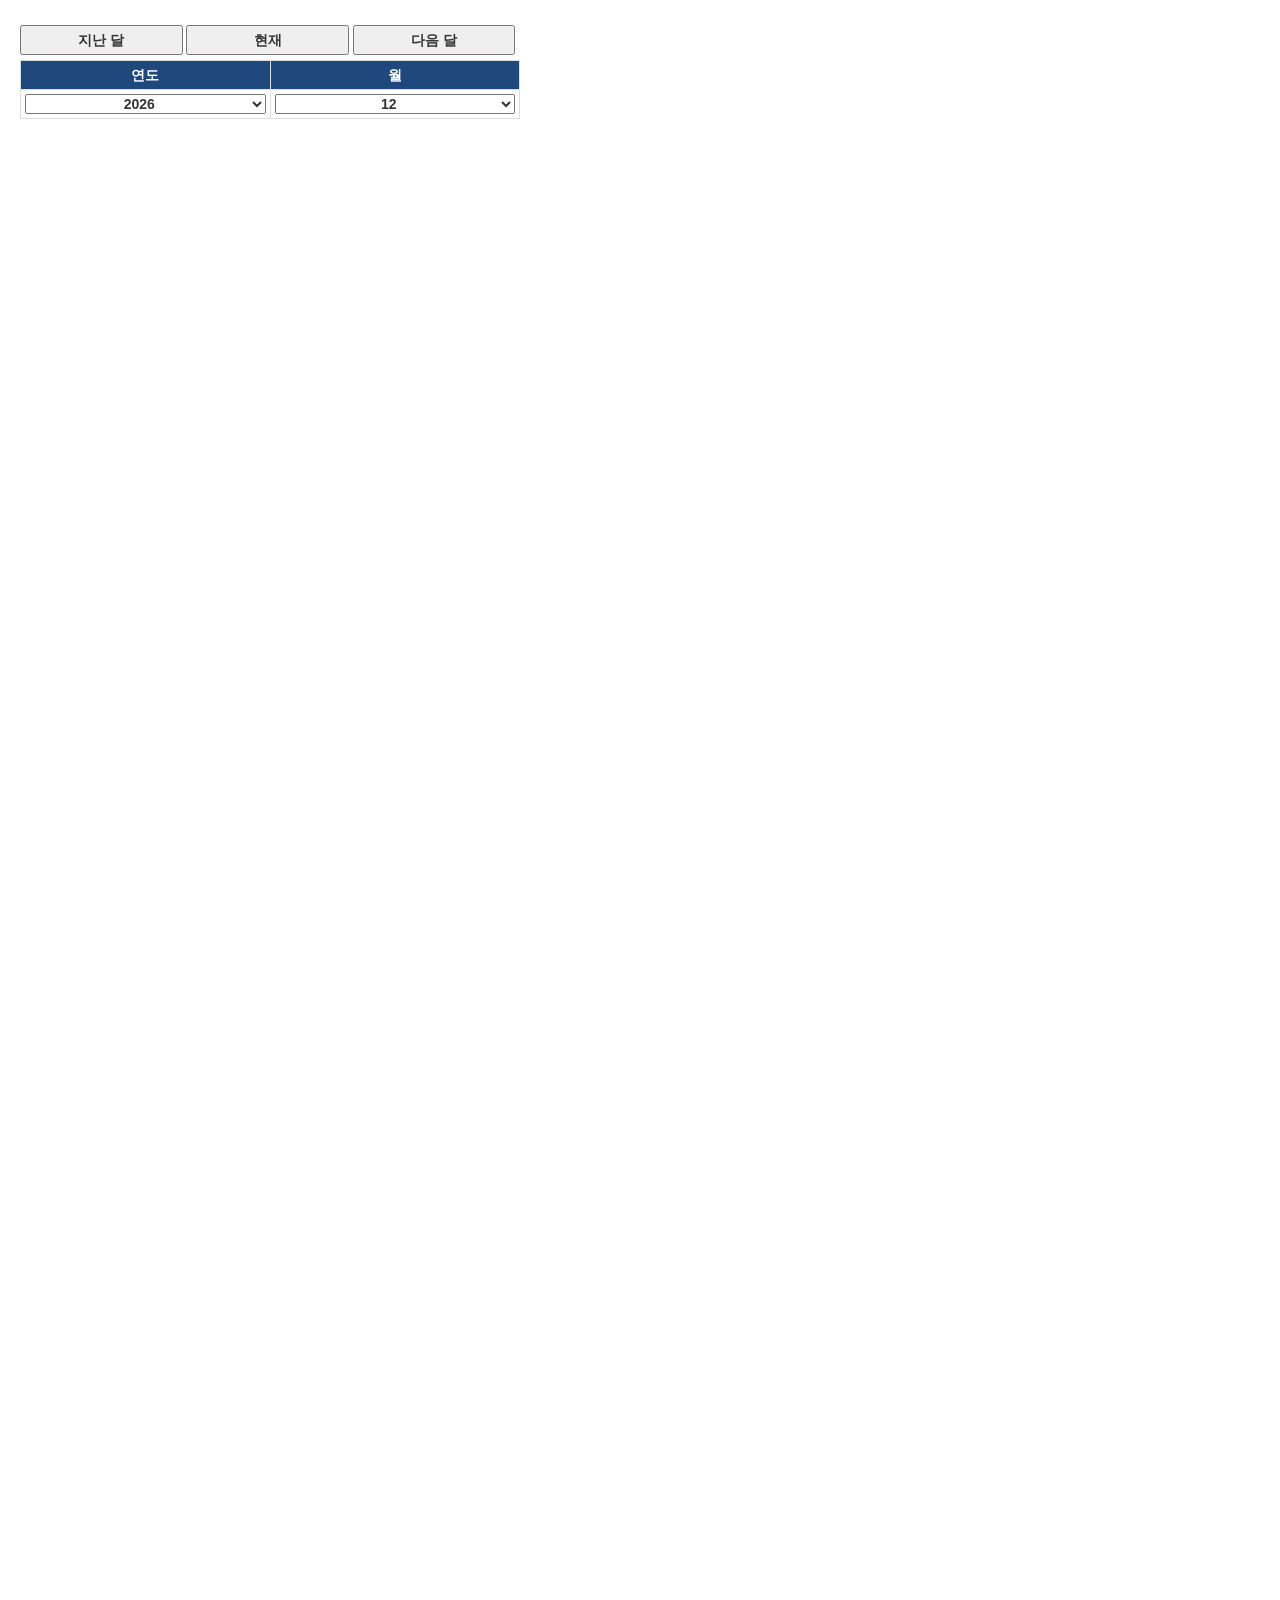
==== cookie/cookie.html @ be33a725 "Add files via upload" ====
<!DOCTYPE HTML> 
<html>
	<head>
		<title>쿠키</title>
		<meta name="viewport" content="width=device-width, initial-scale=1, maximum-scale=1, user-scalable=no">
		<script type="text/javascript" src="../common/js/jquery-1.11.1.js"></script>
		<script type="text/javascript" src="../common/js/bootstrap.js"></script>
		<script type="text/javascript" src="../common/js/cardData.js"></script>
		<script type="text/javascript" src="js/cookie.js"></script>
		<link type="text/css" rel="stylesheet" href="../common/css/bootstrap.css">
		<link type="text/css" rel="stylesheet" href="css/cookie.css">
	</head>

	<body>
		<div class="account account1">
            <div id="date">
                <div style="padding-top:5px; padding-bottom:5px;">
                    <button id="prevMonthBtn">지난 달</button>
                    <button id="thisMonthBtn">현재</button>
                    <button id="nextMonthBtn">다음 달</button>
                </div>
                <table class="table table-bordered table-striped">
                    <tr>
                        <th width="50%">연도</th>
                        <th>월</th>
                    </tr>
                    <tr>
                        <td><select id="yearSelect"></select></td>
                        <td><select id="monthSelect"></select></td>
                    </tr>
                </table>
            </div>
            <div class="clear10"></div>
			<div id="book11"></div>
            <div class="clear10"></div>
			<div id="book12"></div>
			<div class="clear10"></div>
			<div id="book13"></div>
			<div class="clear10"></div>
		</div>
		<div class="hidden-xs">
	        <div class="account account2">
	            <div id="gbn0"></div>
			</div>
			<div class="account account3">
				<div id="gbn1"></div>
				<div class="clear10"></div>
				<div id="gbn2"></div>
				<div class="clear10"></div>
				<div id="gbn3"></div>
				<div class="clear10"></div>
				<div id="gbn4"></div>
				<div class="clear10"></div>
			</div>
		</div>	
	</body>
</html>
---- cookie/css/cookie.css ----
body {
    font-size : 14px;
}

h4 {
    font-weight : 600;
}

button {
    width : 32.5%;
    height : 30px;
}

select {
    width : 100%;
    text-align-last : center;
}

.container {
    margin-left : 0px;
    margin-right : 0px;
}

.clear10 {
    margin-top : 10px;
}

.clear20 {
    margin-top : 15px;
}

.accountBookYear {
    padding : 20px;
    font-weight : 600;
}

.accountBookGbn {
    padding : 20px;
    font-weight : 600;
}

.account {
    float : left;
    padding : 20px;   
}

.account1 {
	    width : 540px;
	    font-weight : 600;
	    overflow-y : scroll;
}

@media ( max-width : 540px ) {
    .account1 {
        width : 100%;
        font-weight : 600;
    }
}

.account2 {
    width : 790px;
    overflow-y : scroll;
}

.account3 {
    width : 590px;
    overflow-y : scroll;
}

.accountHeader {
    font-weight : 600;
    font-size : large;
}

.chart {
    float : left;
    width : 613px;
    padding-bottom : 20px;
}

.chartGbn {
    float : left;
    width : 1880px;
    height : 300px;
    padding-bottom : 20px;
}

.table {
    margin-bottom : 0px;
}

.table th {
    text-align : center;
}

.table > thead > tr > th,
.table > tbody > tr > th, 
.table > tfoot > tr > th {
    padding : 4px;
    background-color : #1f497d;
    color : #fff;
}

.table > thead > tr > td, 
.table > tbody > tr > td, 
.table > tfoot > tr > td {
    padding : 4px;
}

#yearTd, #monthTd {
    width : 120px;
    height : 29px;
    text-align : center;
}

.saturday {
	color : blue;
}

.sunday {
	color : red;
}

.normal {
	color : black;
}
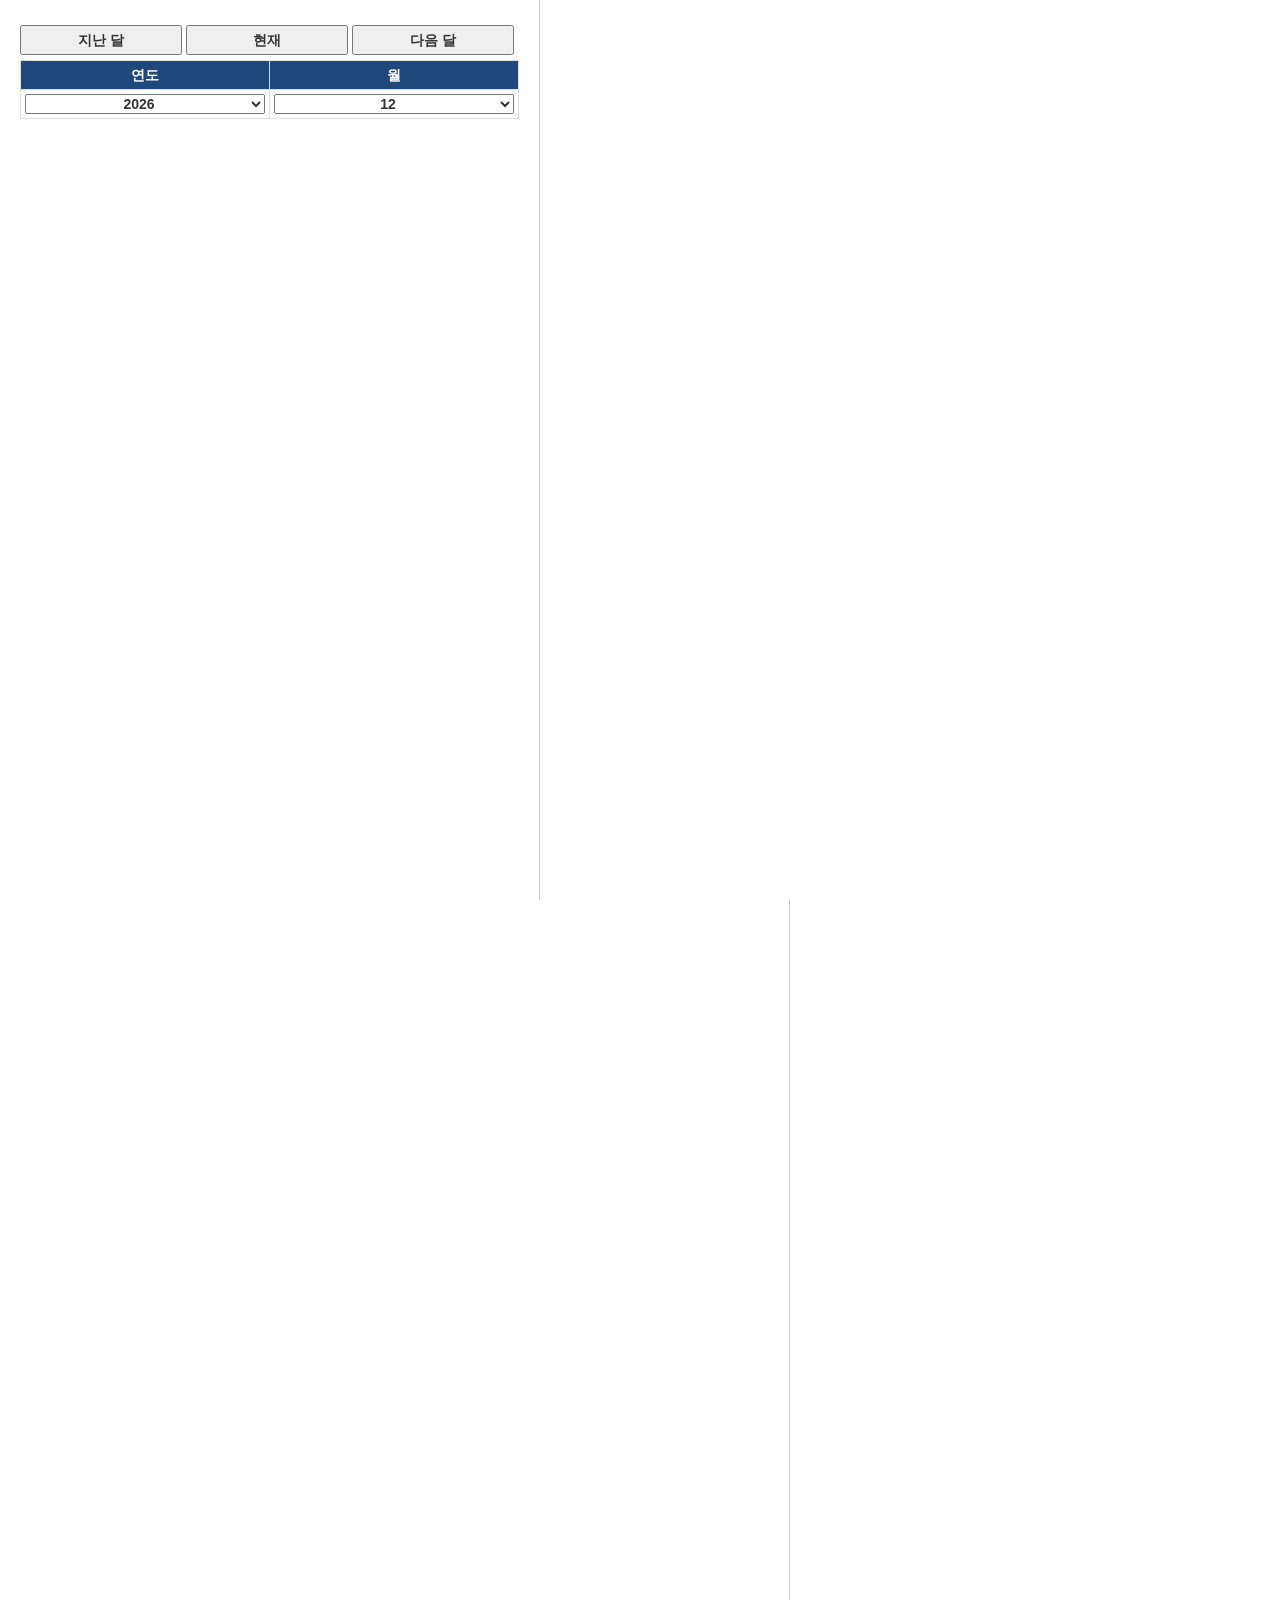
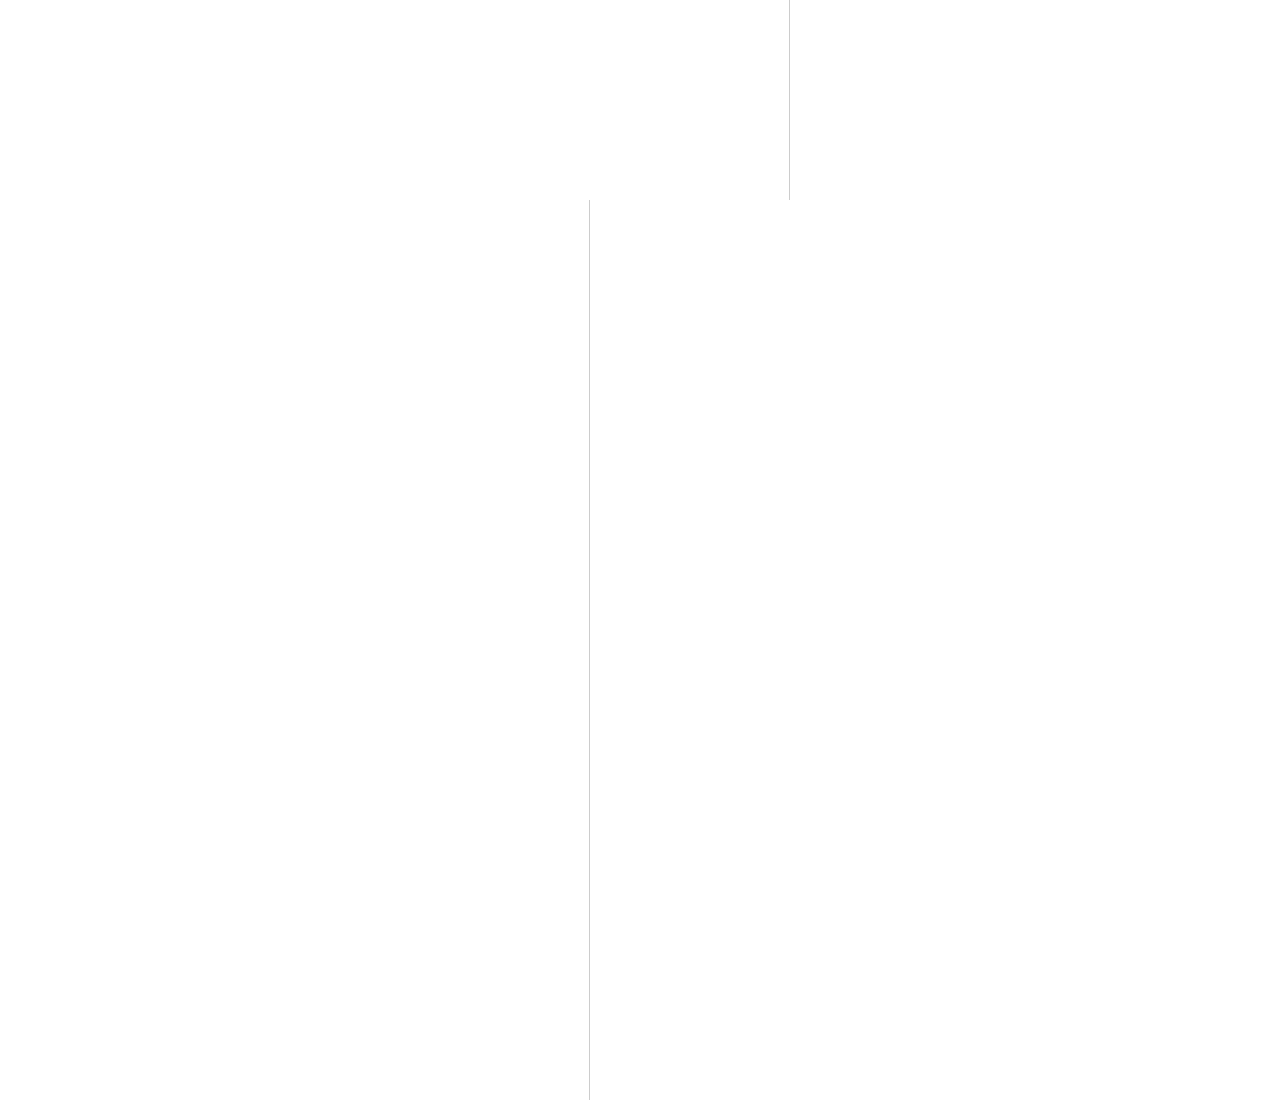
==== commit 49ccdb37: "소스 리팩토링" ====
--- a/cookie/cookie.html
+++ b/cookie/cookie.html
@@ -5,15 +5,16 @@
 		<meta name="viewport" content="width=device-width, initial-scale=1, maximum-scale=1, user-scalable=no">
 		<script type="text/javascript" src="../common/js/jquery-1.11.1.js"></script>
 		<script type="text/javascript" src="../common/js/bootstrap.js"></script>
-		<script type="text/javascript" src="../common/js/cardData.js"></script>
-		<script type="text/javascript" src="js/cookie.js"></script>
+        <script type="text/javascript" src="../common/js/cardData.js"></script>
+        <script type="text/javascript" src="../common/js/date.js"></script>
+        <script type="text/javascript" src="js/cookie.js"></script>
 		<link type="text/css" rel="stylesheet" href="../common/css/bootstrap.css">
 		<link type="text/css" rel="stylesheet" href="css/cookie.css">
 	</head>
 
 	<body>
 		<div class="account account1">
-            <div id="date">
+            <div id="date" style="margin-bottom: 15px;">
                 <div style="padding-top:5px; padding-bottom:5px;">
                     <button id="prevMonthBtn">지난 달</button>
                     <button id="thisMonthBtn">현재</button>
@@ -30,28 +31,9 @@
                     </tr>
                 </table>
             </div>
-            <div class="clear10"></div>
-			<div id="book11"></div>
-            <div class="clear10"></div>
-			<div id="book12"></div>
-			<div class="clear10"></div>
-			<div id="book13"></div>
-			<div class="clear10"></div>
+            <div id="discount"></div>
 		</div>
-		<div class="hidden-xs">
-	        <div class="account account2">
-	            <div id="gbn0"></div>
-			</div>
-			<div class="account account3">
-				<div id="gbn1"></div>
-				<div class="clear10"></div>
-				<div id="gbn2"></div>
-				<div class="clear10"></div>
-				<div id="gbn3"></div>
-				<div class="clear10"></div>
-				<div id="gbn4"></div>
-				<div class="clear10"></div>
-			</div>
-		</div>	
+	    <div id="usage" class="account account2"></div>
+        <div id="exp" class="account account3"></div>
 	</body>
 </html>
--- a/cookie/css/cookie.css
+++ b/cookie/css/cookie.css
@@ -41,7 +41,8 @@
 
 .account {
     float : left;
-    padding : 20px;   
+    padding : 20px;
+    border-right : 1px solid #ccc;
 }
 
 .account1 {
@@ -66,10 +67,9 @@
     width : 590px;
     overflow-y : scroll;
 }
-
 .accountHeader {
     font-weight : 600;
-    font-size : large;
+    font-size : medium;
 }
 
 .chart {
